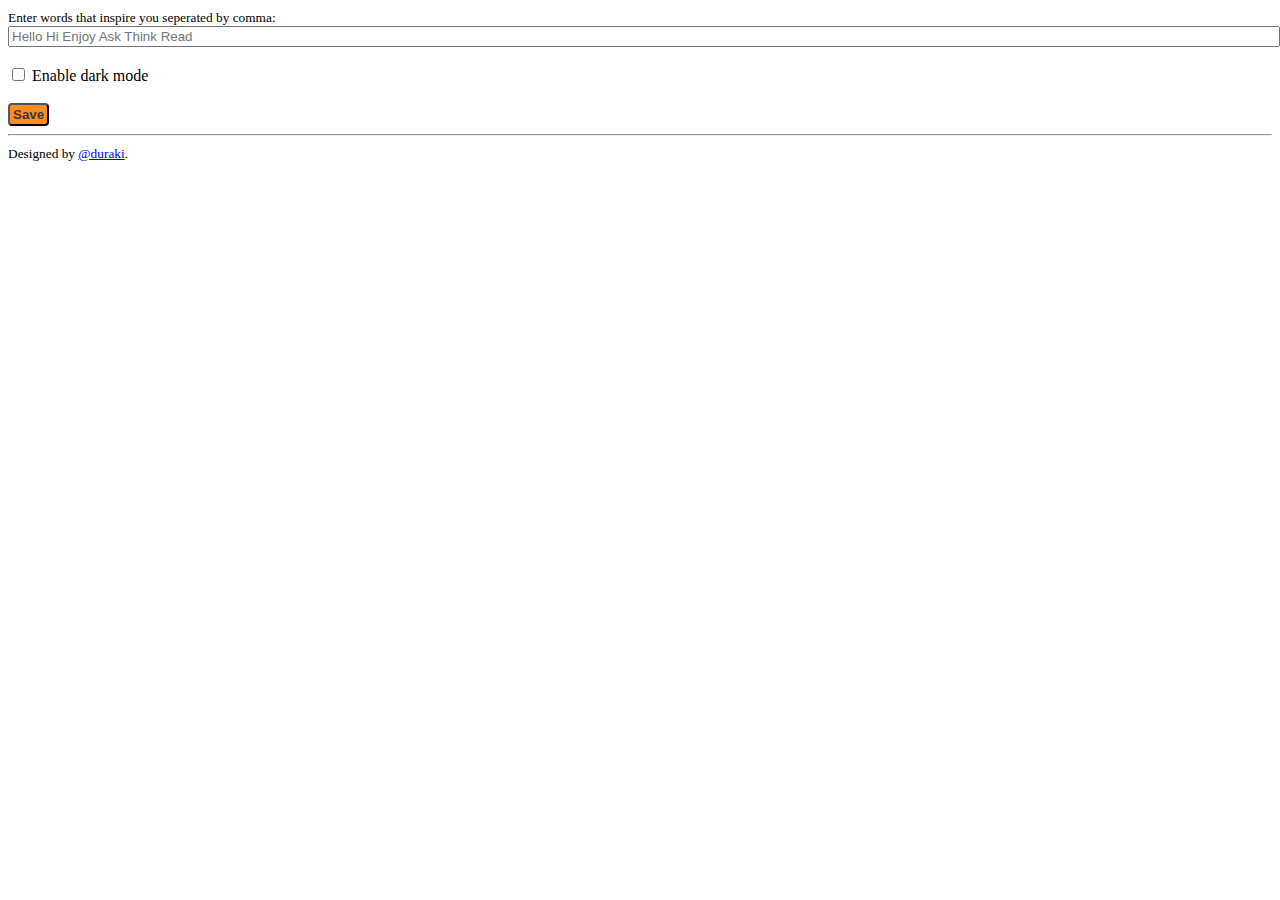
==== src/options/index.html @ 95209bb8 "[Initial]" ====
<!DOCTYPE html>
<html>
<head>
	<title>say.hi settings</title>
	<link rel="stylesheet" type="text/css" href="../inject/inject.css">
</head>
<body>

<small>Enter words that inspire you seperated by comma:</small>
<input type="text" id="inspire" style="width: 100%;" placeholder="Hello Hi Enjoy Ask Think Read">

<br>
<br>

<label><input type="checkbox" id="dark">  Enable dark mode</label>

<br><br>
<button id="save" class="save_butt">Save</button>

<div id="status"></div>
<hr>


<small>Designed by <a href="mailto:duraki@linuxmail.org">@duraki</a>.</small>

<script src="options.js"></script>
</body>
</html>
---- src/inject/inject.css ----
/**
 * Place your custom CSS styles here.
 **/

@font-face {
    font-family: 'RobotoThin';
    src: url('chrome-extension://__MSG_@@extension_id__/fonts/Roboto-Thin.ttf');
    font-weight: normal;
    font-style: normal;
}

.center {
  	height: 50px;
  	text-align: center;
}

p {
	font-weight: 100;
	font-family: 'RobotoThin';
	/*font-size: 200px;*/
	font-size: 17.2vw;
	color: #2c3236;
	opacity: 1;
}

.save_butt {
	padding: 2px;
	padding-left: 3px;
	padding-right: 3px;
	color: #3a3a3a;
	font-weight: bold;
	text-decoration: none;
	border-radius: 4px;
	font-family: Helvetica, 'RobotoThin';
	text-transform: none;
	background: #ff8c21;
}
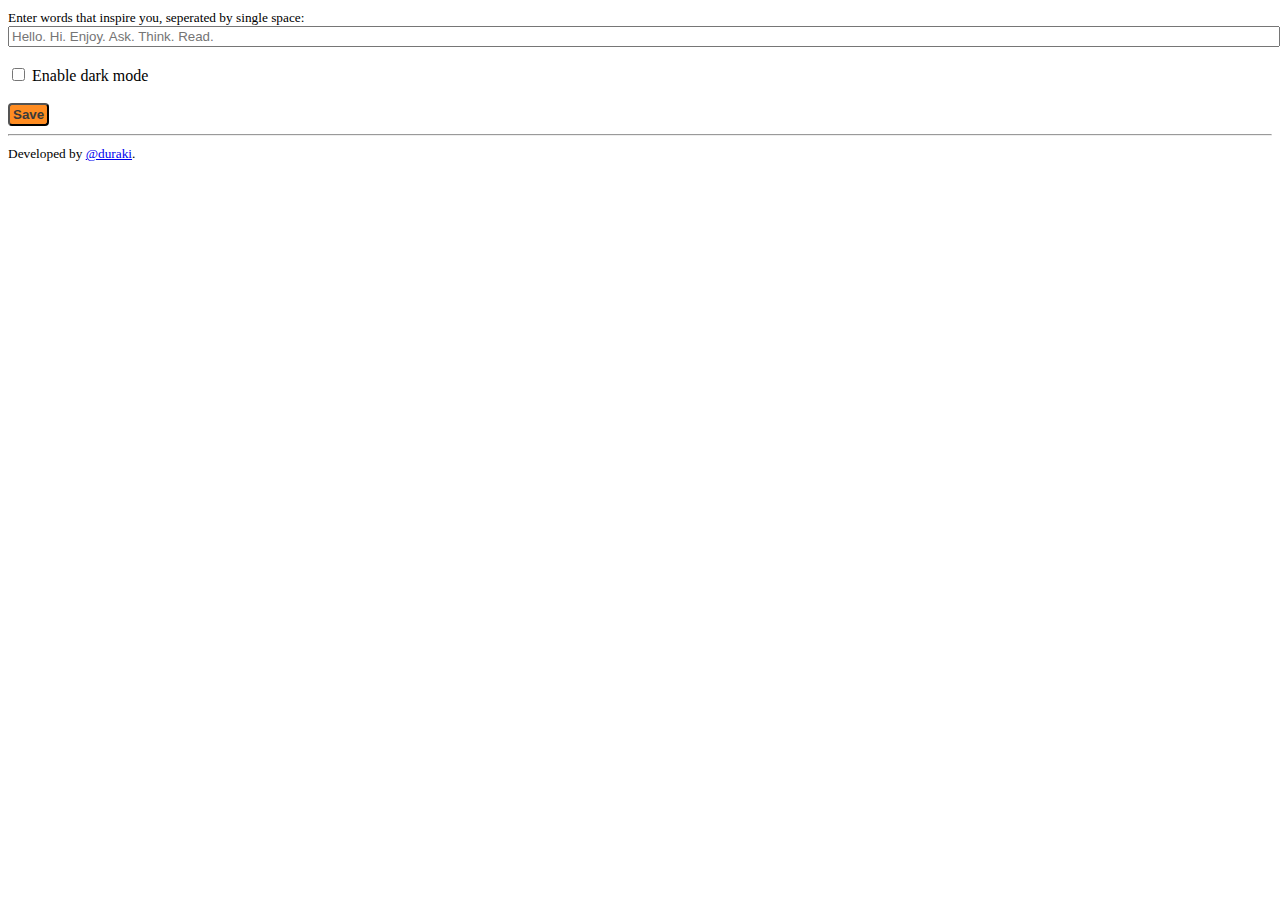
==== commit 7148994d: "[fixed] icons; manifest" ====
--- a/src/options/index.html
+++ b/src/options/index.html
@@ -1,13 +1,13 @@
 <!DOCTYPE html>
 <html>
 <head>
-	<title>say.hi settings</title>
+	<title>blanko settings</title>
 	<link rel="stylesheet" type="text/css" href="../inject/inject.css">
 </head>
 <body>
 
-<small>Enter words that inspire you seperated by comma:</small>
-<input type="text" id="inspire" style="width: 100%;" placeholder="Hello Hi Enjoy Ask Think Read">
+<small>Enter words that inspire you, seperated by single space:</small>
+<input type="text" id="inspire" style="width: 100%;" placeholder="Hello. Hi. Enjoy. Ask. Think. Read.">
 
 <br>
 <br>
@@ -21,7 +21,7 @@
 <hr>
 
 
-<small>Designed by <a href="mailto:duraki@linuxmail.org">@duraki</a>.</small>
+<small>Developed by <a href="https://github.com/duraki">@duraki</a>.</small>
 
 <script src="options.js"></script>
 </body>
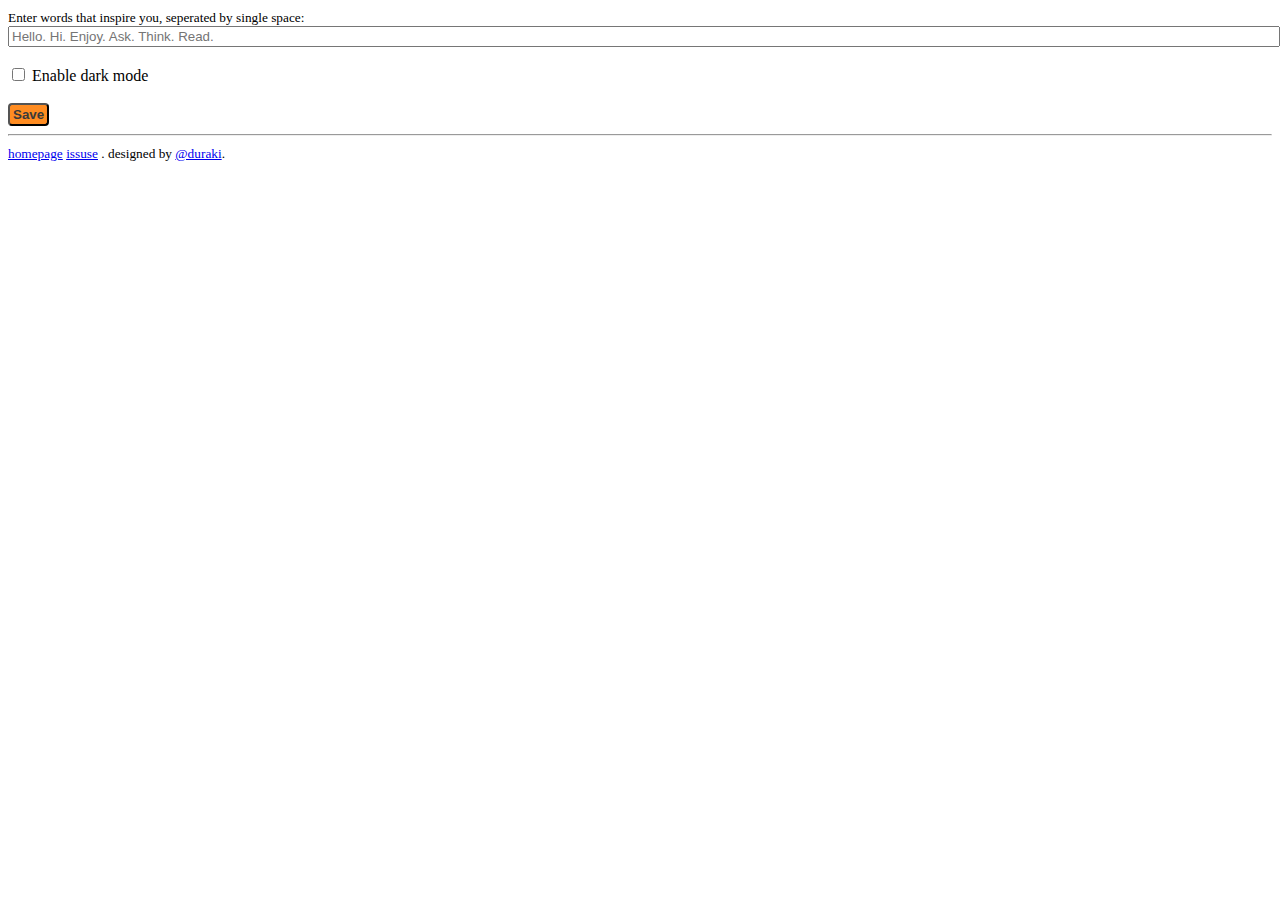
==== commit 7751f8af: "[fixed] options page" ====
--- a/src/options/index.html
+++ b/src/options/index.html
@@ -21,7 +21,7 @@
 <hr>
 
 
-<small>Developed by <a href="https://github.com/duraki">@duraki</a>.</small>
+<small><a href="https://duraki.github.io/blanko">homepage</a> <a href="https://github.com/duraki/blanko/issues">issuse</a> . designed by <a href="https://github.com/duraki">@duraki</a>.</small>
 
 <script src="options.js"></script>
 </body>
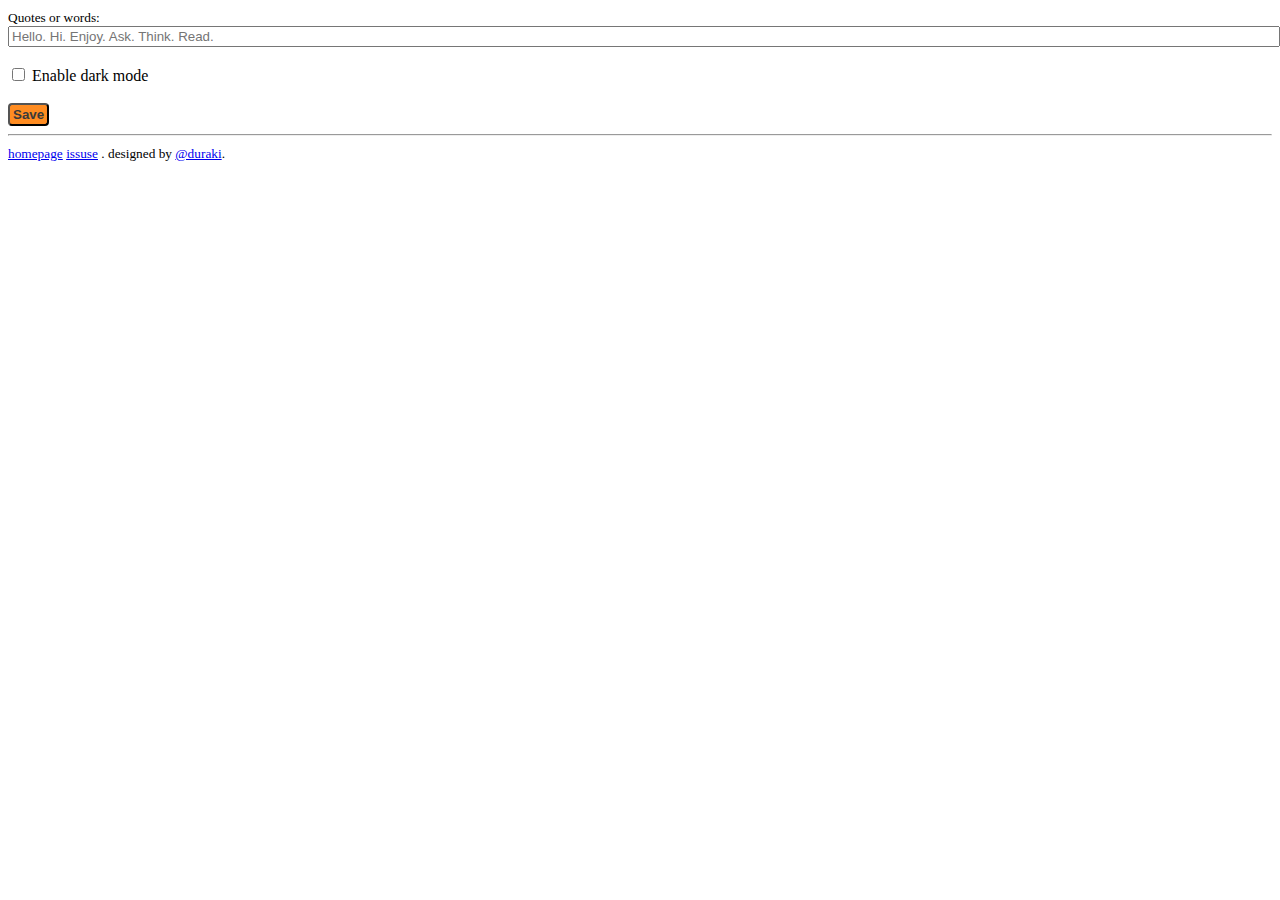
==== commit e3f682dd: "[fixed] remove injector; cup" ====
--- a/src/options/index.html
+++ b/src/options/index.html
@@ -6,7 +6,7 @@
 </head>
 <body>
 
-<small>Enter words that inspire you, seperated by single space:</small>
+<small>Quotes or words:</small>
 <input type="text" id="inspire" style="width: 100%;" placeholder="Hello. Hi. Enjoy. Ask. Think. Read.">
 
 <br>
--- a/src/inject/inject.css
+++ b/src/inject/inject.css
@@ -1,5 +1,8 @@
 /**
- * Place your custom CSS styles here.
+ * Blanko - Custom CSS properties
+ *
+ * @author <duraki@linuxmail.org>
+ * @see https://developer.chrome.com/extensions/content_scripts
  **/
 
 @font-face {
@@ -17,7 +20,6 @@
 p {
 	font-weight: 100;
 	font-family: 'RobotoThin';
-	/*font-size: 200px;*/
 	font-size: 17.2vw;
 	color: #2c3236;
 	opacity: 1;
@@ -34,4 +36,4 @@
 	font-family: Helvetica, 'RobotoThin';
 	text-transform: none;
 	background: #ff8c21;
-}+}
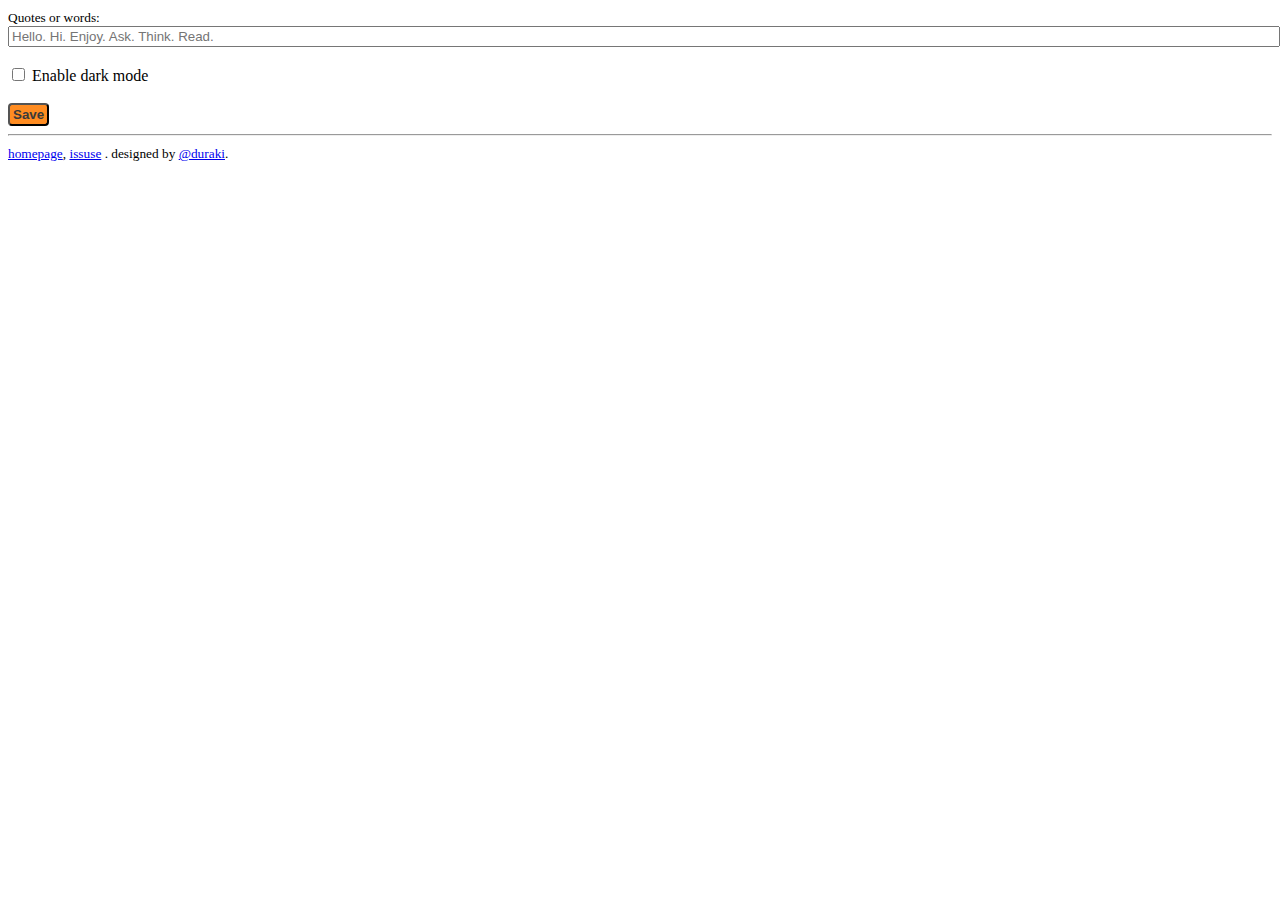
==== commit b0a12efc: "refactor" ====
--- a/src/options/index.html
+++ b/src/options/index.html
@@ -1,8 +1,8 @@
 <!DOCTYPE html>
 <html>
 <head>
-	<title>blanko settings</title>
-	<link rel="stylesheet" type="text/css" href="../inject/inject.css">
+    <title>blanko settings</title>
+    <link rel="stylesheet" type="text/css" href="../inject/inject.css">
 </head>
 <body>
 
@@ -21,7 +21,7 @@
 <hr>
 
 
-<small><a href="https://duraki.github.io/blanko">homepage</a> <a href="https://github.com/duraki/blanko/issues">issuse</a> . designed by <a href="https://github.com/duraki">@duraki</a>.</small>
+<small><a href="https://duraki.github.io/blanko">homepage</a>, <a href="https://github.com/duraki/blanko/issues">issuse</a> . designed by <a href="https://github.com/duraki">@duraki</a>.</small>
 
 <script src="options.js"></script>
 </body>
--- a/src/inject/inject.css
+++ b/src/inject/inject.css
@@ -13,27 +13,27 @@
 }
 
 .center {
-  	height: 50px;
-  	text-align: center;
+    height: 50px;
+    text-align: center;
 }
 
 p {
-	font-weight: 100;
-	font-family: 'RobotoThin';
-	font-size: 17.2vw;
-	color: #2c3236;
-	opacity: 1;
+    font-weight: 100;
+    font-family: 'RobotoThin';
+    font-size: 17.2vw;
+    color: #2c3236;
+    opacity: 1;
 }
 
 .save_butt {
-	padding: 2px;
-	padding-left: 3px;
-	padding-right: 3px;
-	color: #3a3a3a;
-	font-weight: bold;
-	text-decoration: none;
-	border-radius: 4px;
-	font-family: Helvetica, 'RobotoThin';
-	text-transform: none;
-	background: #ff8c21;
+    padding: 2px;
+    padding-left: 3px;
+    padding-right: 3px;
+    color: #3a3a3a;
+    font-weight: bold;
+    text-decoration: none;
+    border-radius: 4px;
+    font-family: Helvetica, 'RobotoThin';
+    text-transform: none;
+    background: #ff8c21;
 }
